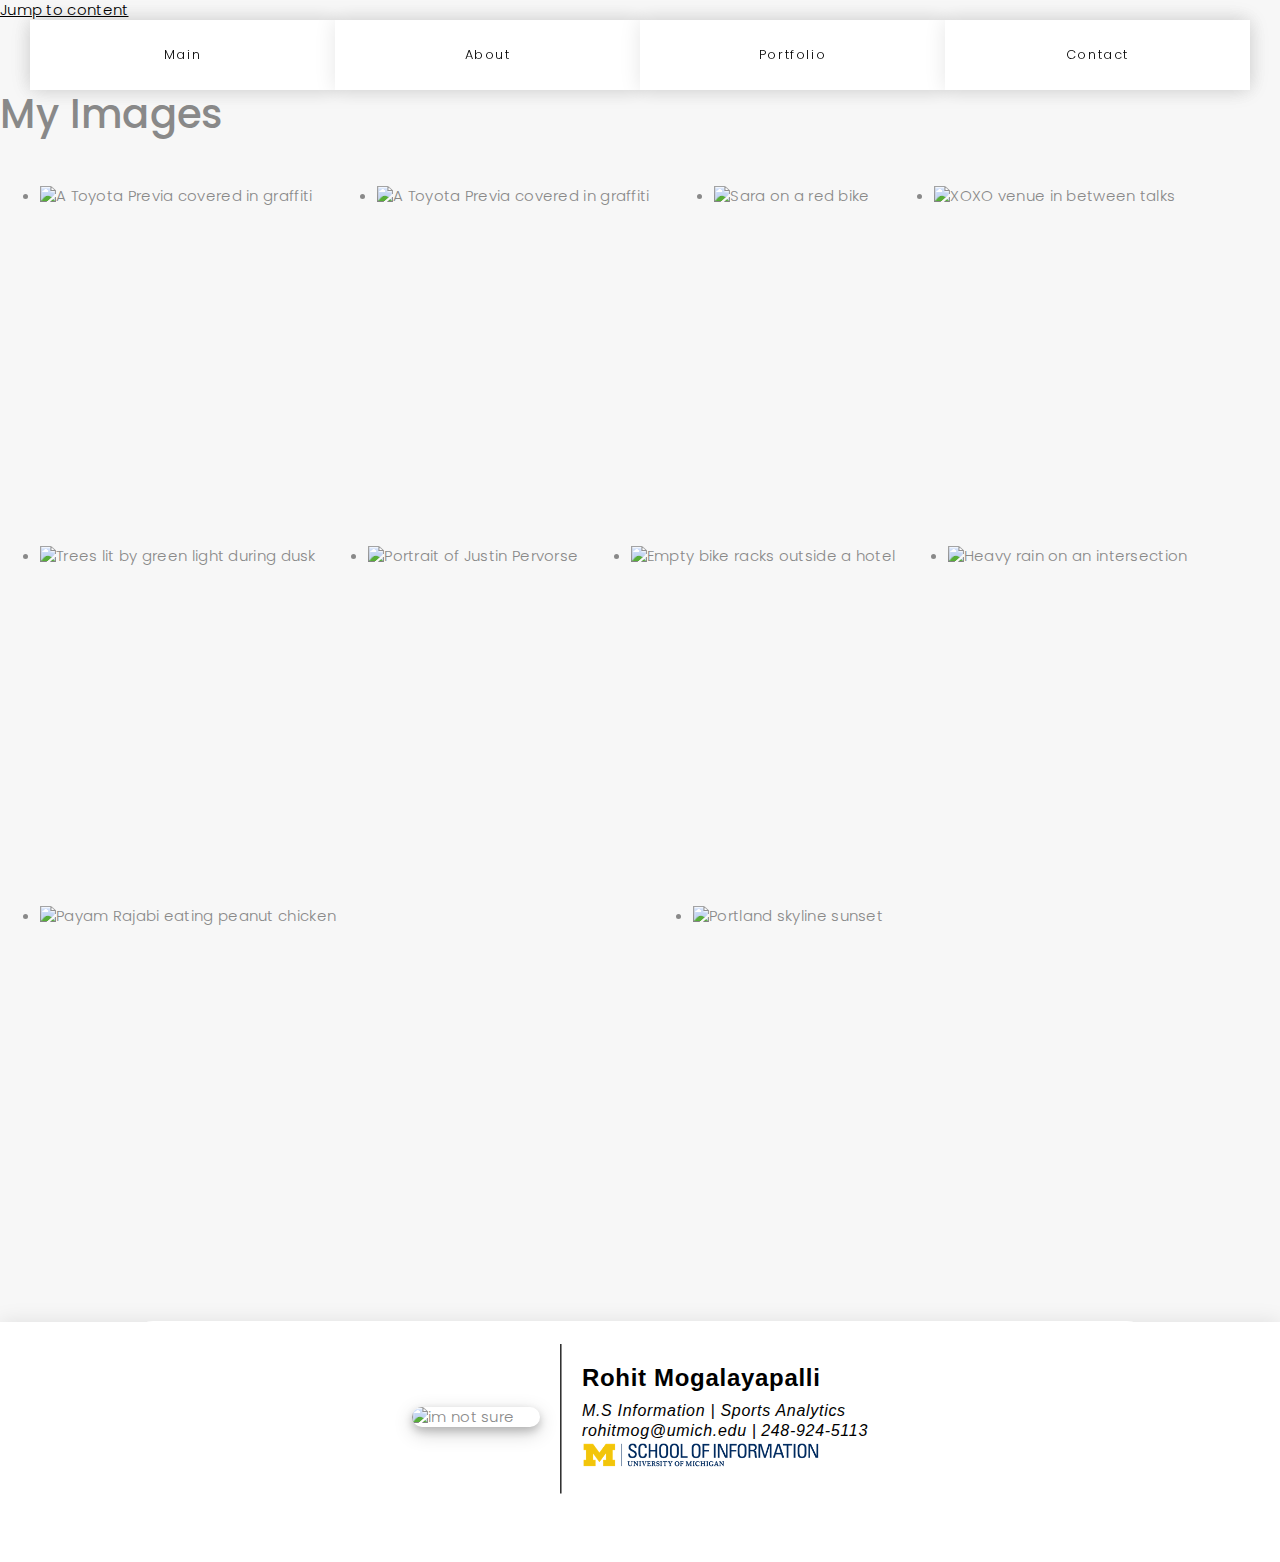
==== about.html @ 5989aec5 "hmmm" ====
<!DOCTYPE html>
<html lang="en">
    
<head>
  <!-- meta -->
  <meta charset="utf-8">
  <meta content="width=device-width, initial-scale=1.0" name="viewport">

  <title>Rohit Mogalayapalli</title>
  <meta content="" name="keywords">
  <meta content="" name="description">
    
  <!-- Google Fonts -->
  <link href="https://fonts.googleapis.com/css?family=Poppins:300,300i,400,400i,500,500i,600,600i,700,700i|Playfair+Display:400,400i,700,700i,900,900i" rel="stylesheet">

  <!-- Bootstrap CSS File -->
  <link href="lib/bootstrap/css/bootstrap.min.css" rel="stylesheet">

  <!-- Libraries CSS Files -->
<!--   <link href="lib/ionicons/css/ionicons.min.css" rel="stylesheet">
  <link href="lib/owlcarousel/assets/owl.carousel.min.css" rel="stylesheet">
  <link href="lib/magnific-popup/magnific-popup.css" rel="stylesheet">
  <link href="lib/hover/hover.min.css" rel="stylesheet">
 -->
  <!-- Main Stylesheet File -->
  <link href="css/style.css" rel="stylesheet">

  <!-- Responsive css -->
  <link href="css/responsive.css" rel="stylesheet">
    

<body>
  <!-- Hero -->
  <a id="skip" href="#tab-about" >Jump to content</a>

  <section class="et-hero-tabs" role = "navigation">
    <div class="et-hero-tabs-container">
      <a class="et-hero-tab" href="index.html" >Main</a>
      <a class="et-hero-tab" href="about.html" >About</a>
      <a class ="et-hero-tab" href="portfolio.html">Portfolio</a>
      <a class="et-hero-tab" href="contact.html">Contact</a>
    </div>
  </section>

    
  <!-- start section portfolio -->
  <div id ='tab-about' class = 'about' role="main">
   <h1> My Images</h1>
    <ul>
        <li>
            <img src="https://rohit-portfolio-files.s3.us-east-2.amazonaws.com/images/Brighton_211.jpg" alt="A Toyota Previa covered in graffiti" loading="lazy">
          </li>
          <li>
            <img src="https://rohit-portfolio-files.s3.us-east-2.amazonaws.com/images/IMG_5301+(1).jpg" alt="A Toyota Previa covered in graffiti" loading="lazy">
          </li>
          <li>
            <img src="https://rohit-portfolio-files.s3.us-east-2.amazonaws.com/images/IMG_6935.jpg" alt="Sara on a red bike" loading="lazy">
          </li>
          <li>
            <img src="https://rohit-portfolio-files.s3.us-east-2.amazonaws.com/images/IMG_9487.JPG" alt="XOXO venue in between talks" loading="lazy">
          </li>
          <li>
            <img src="https://rohit-portfolio-files.s3.us-east-2.amazonaws.com/images/Rohit+Mogalayapalli_08.jpg" alt="Trees lit by green light during dusk" loading="lazy">
          </li>
          <li>
            <img src="https://images.unsplash.com/photo-1538610821025-e70725b447a5?ixlib=rb-1.2.1&ixid=eyJhcHBfaWQiOjEyMDd9&w=1000&q=80" alt="Portrait of Justin Pervorse" loading="lazy">
          </li>
          <li>
            <img src="https://www.visittheusa.com/sites/default/files/styles/hero_m_1300x700/public/images/hero_media_image/2017-02/Detroit_Web72DPI_cropped.jpg?itok=9RsYGtDs" alt="Empty bike racks outside a hotel" loading="lazy">
          </li>
          <li>
            <img src="https://dtjew9b6f6zyn.cloudfront.net/wp-content/uploads/2019/03/MI-GettyImages-890883796-o.jpg" alt="Heavy rain on an intersection" loading="lazy">
          </li>
          <li>
            <img src="https://www.history.com/.image/t_share/MTU3ODc5MDg1MDkxMDA2MTc1/usa-michigan-detroit-renaissance-center-general-motors-hq.jpg" alt="Payam Rajabi eating peanut chicken" loading="lazy">
          </li>
          <li>
            <img src="https://www.visittheusa.com/sites/default/files/styles/hero_m_1300x700/public/images/hero_media_image/2017-02/Beach_Web72DPI_cropped.jpg?itok=hD_1K3HZ" alt="Portland skyline sunset" loading="lazy">
          </li>
      </ul>
  </div>



  <!-- start section footer -->
  <div id="tab-contact" class="row3" role="contentinfo">
  	<signature>
  		<img src ="images/rohitSignature.png" alt="im not sure"/>
      <line1>|</line1>
      <box  word-wrap = "break-word" > 
  	   	<h2>Rohit Mogalayapalli</h2>
  	    <a href = "https://www.si.umich.edu/">M.S Information | Sports Analytics </a>
        <br>
        <a href = "mailto: rohitmog@umich.edu" style="display:inline"> rohitmog@umich.edu </a>
        <h3 style="display:inline">|</h3> 
        <a href="tel:1-248-924-5113" style="display:inline"> 248-924-5113</a>
        <img src ="images/umsiSignature.png" alt="im not sure"/>
      </box>
  	</signature>
  </div>
  <!-- End section footer -->


</body>
</head>
</html>
---- css/style.css ----
body {
  background: #f7f7f7;
  color: #898989;
  font-family: 'Poppins', helvetica;
  font-size: 15px;
  font-weight: 300;
  line-height: 20px;
  letter-spacing: 0.02em;
  overflow-x: hidden;
  padding: 0;
  -moz-box-sizing: border-box;
  -ms-box-sizing: border-box;
  -o-box-sizing: border-box;
  -webkit-box-sizing: border-box;
  box-sizing: border-box;
}

#skip {
  color: black;
}

.et-hero-tabs,
.et-slide {
    display: flex;
    flex-direction: column;
    justify-content: center;
    align-items: center;
    height: 10%;
    position: relative;
    text-align: center;
    padding: 0 2em;
    h1 {
        font-size: 2rem;
        margin: 0;
        letter-spacing: 1rem;
    }
    h3 {
        font-size: 1rem;
        letter-spacing: 0.3rem;
        opacity: 0.6;
    }
}

.et-hero-tabs-container {
    display: flex;
    flex-direction: row;
    position: sticky;
    top: 0;
    width: 100%;
    height: 70px;
    box-shadow: 0 0 20px rgba(0, 0, 0, 0.1);
    z-index: 10;
    &--top {
        position: fixed;
        top: 0;
    }
}


.et-hero-tab {
    display: flex;
    justify-content: center;
    align-items: center;
    flex: 1;
    color: #000000;
    background: #ffffff;
      box-shadow: 0 0 20px rgba(0, 0, 0, 0.1);
    letter-spacing: 0.1rem;
    font-size: 0.8rem;

}

.et-hero-tabs-container a:hover{
  text-decoration: none;
  color: #66B1F1;
}


/*-----------------------------------------------------------------------------------*/
/*  
Signature
/*-----------------------------------------------------------------------------------*/

@keyframes slidein {
  from {
    margin-left: 100%;
    width: 300%; 
  }

  to {
    margin-left: 0%;
    width: 100%;
  }
}
/*
MOBILE
*/


/*----------------------------------------------------------------------------------*/
/*  Header
/*-----------------------------------------------------------------------------------*/
#large-header {
  position: relative;
  width: 100%;
  overflow: hidden;
    /* Create the parallax scrolling effect */
  background-color: black;
  background-attachment: fixed;
  background-position: center;
  background-repeat: no-repeat;
  background-size: cover;
  z-index: 1;
  height: 85vh;
  width: 100%;

  animation-duration: 3s;
  animation-name: slidein;
}


#large-header .header-content {
  display:grid; 
  grid-template-rows: auto auto auto;
  grid-template-columns: auto auto auto;
  color: white;
  top: 40px;
}

#name {
grid-row: 1 / 2;
grid-column: 1 / 2;
}

#title{
  grid-row: 2 / 3;
  grid-column: 1 / 2;
}

#school{
  grid-row: 3 / 4;
  grid-column: 1 / 2;
}

#age{
  grid-row: 1 / 2;
  grid-column: 3 / 4;
}

#projects{
  grid-row: 2 / 3;
  grid-column: 3 / 4;
}

#clients{
  grid-row: 3 / 4;
  grid-column: 3 / 4;
}




.row1{
  background-color: #000000;
  background-image: linear-gradient(-45deg, #000000,  #C0C0C0, #C0C0C0, #000000);
  display: grid;
  grid-template-columns: auto auto auto;
  grid-template-rows: auto auto auto;
  justify-content: center;
  grid-gap: 10px;
  margin: 20px;
  height: 100%;
}
.flip-card {
  background-color: transparent;
  width: 300px;
  height: 200px;
  border: 1px solid #f1f1f1;
  perspective: 1000px; /* Remove this if you don't want the 3D effect */
}

/* This container is needed to position the front and back side */
.flip-card-inner {
  position: relative;
  width: 100%;
  height: 100%;
  text-align: center;
  transition: transform 0.8s;
  transform-style: preserve-3d;
}

/* Do an horizontal flip when you move the mouse over the flip box container */
.flip-card:hover .flip-card-inner {
  transform: rotateY(180deg);
}

/* Position the front and back side */
.flip-card-front, .flip-card-back {
  position: absolute;
  width: 100%;
  height: 100%;
  -webkit-backface-visibility: hidden; /* Safari */
  backface-visibility: hidden;
}

/* Style the front side (fallback if image is missing) */
.flip-card-front {
  background-color: #bbb;
  color: black;
}

/* Style the back side */
.flip-card-back {
  background-color: dodgerblue;
  color: white;
  transform: rotateY(180deg);
}
.row2{
  background-color: #000000;
  background-image: linear-gradient(-45deg, #000000,  #C0C0C0, #C0C0C0, #000000);
  
  display: flex;
  justify-content: center;
  align-items: center;
  margin: 0;
  height: 100%;
}

.row3{
  background: #ffffff;
  box-shadow: 0 0 20px rgba(0, 0, 0, 0.1);
  display: flex;
  justify-content: center;
  align-items: center;
  height: 15rem;


}

.row3 img{
  width: 8rem;
  box-shadow: 0 4px 8px 0 rgba(0, 0, 0, 0.2), 0 6px 20px 0 rgba(0, 0, 0, 0.19);
  border-radius: 100px;
  display: flex;
  justify-content: center;
  align-items: center;

}

.row3 line1{
  font-family:MontserratRegular,Helvetica,sans-serif;
  color:#000000;
  font-size: 10rem;
  text-align: center; 
  padding-bottom: 25px; 
  transform: scale(.1, 1);
}

.row3 h2{
  font-family: sans-serif;
  color:#000000;
  font-size:1.5rem;
  font-weight:bold;
  letter-spacing:.7px;
  text-align: left;
  padding-bottom: 0px;

}
.row3 h3{
  font-family: sans-serif;
  color:#000000;
  font-size:1.0rem;
  font-weight:normal;
  letter-spacing:.7px;
  line-height: 1px;
  text-align: left; 
  padding-bottom: 1px; 
  text-overflow: hidden;

}


.row3 a{
  font-family: sans-serif;
  font-style: italic;
  color:#000000;
  font-size:1.0rem;
  font-weight:normal;
  letter-spacing:.7px;
  line-height: 1px;
  text-align: left;  
  padding-bottom: 4px; 
}

.row3 signature{
  background: #ffffff;
  /*box-shadow: 0 4px 8px 0 rgba(0, 0, 0, 0.2), 0 6px 20px 0 rgba(0, 0, 0, 0.19);*/
  margin-top: -50px;
  border-radius: 25px;
  width: 80%;
  height: 80%;
  top: 50%;
  left: 50%;
  text-align: left;
    display: flex;
  justify-content: center;
  align-items: center;

}



.row3 box img{
  width: 15rem;
  border-radius: 0px;
  box-shadow: none;
  display: flex;
  justify-content: center;
  align-items: center;

}


.about {

}


.about ul {
  padding: 40px;
  display: flex;
  flex-wrap: wrap;
}

.about li {
  height: 40vh;
  flex-grow: 1;
}

.about img {
  max-height: 100%;
  min-width: 100%;
  object-fit: cover;
  vertical-align: bottom;
  
}

.about img:hover {
opacity: 70%;
}



@media screen and (max-width: 480px) {
  
  h1 {
    font-size: 12pt;
  }
  h2{
    font-size: 8pt;
  }
}

/*
TABLET
*/
@media screen and (min-width: 481px) and (max-width: 1000px) {
  h1 {
    font-size: 25pt;
  }
  h2{
    font-size: 15pt;
  }
}
---- css/responsive.css ----
/** Width between 1200x to 0
 *  ~~~~~~~~~~~~~~~~~~~~~~~~~~~~~~~~~~~~
 */

@media (min-width: 1200px) {

}

/** Width between 992px to 1199px
 *  ~~~~~~~~~~~~~~~~~~~~~~~~~~~~~~~~~~~~
 */

@media (min-width: 992px) and (max-width: 1199px) {
  
}

/** Width between 768px to 991px
 *  ~~~~~~~~~~~~~~~~~~~~~~~~~~~~~~~~~~~~
 */

@media (min-width: 768px) and (max-width: 991px) {
  /* Navbar */
  nav {
    padding: 10px 15px;
  }
  .nav-menu {
    margin-top: 40px;
    display: none;
    float: none;
    width: 100%;
  }
  .nav-menu li {
    float: none;
    width: 100%;
    text-align: center;
    border-top: 1px solid #f7f7f7;
    line-height: 45px;
    margin-left: 0;
    padding-top: 10px;
    padding-bottom: 10px;
  }
  .responsive {
    float: right;
    padding-top: 15px;
    display: block;
  }
  /* About */
  .head-info .header-content .cmaster h1 {
    font-size: 32px;
  }
  #about .div-img-bg {
    padding: 0;
  }
  #about .div-img-bg .about-img img {
    margin-top: 0%;
    margin-left: calc(0% - 0px);
  }
  #about .about-descr .p-heading {
    font-size: 20px;
  }
  #about .about-descr .separator {
    max-width: 100%;
    margin-bottom: 0;
  }
  /* portfolio */
  #portfolio .portfolio-list .nav li {
    float: none;
    margin: 20px;
    display: inline-block;
  }
  /* journal */
  #journal .journal-block .journal-info {
    margin-bottom: 30px;
  }
  /* Contact */
  .contact-contact {
    margin-bottom: 30px;
  }
  /* Footer */
  #footer .socials-media ul li {
    margin-right: 0;
    margin-left: 0;
    float: none;
    display: inline-block;
  }
}

/** Width between 767px to 0
 *  ~~~~~~~~~~~~~~~~~~~~~~~~~~~~~~~~~~~~
 */

@media (max-width: 767px) {
  /* Navbar */
  nav {
    padding: 20px 15px;
  }
  .nav-menu {
    margin-top: 40px;
    display: none;
    float: none;
    width: 100%;
  }
  .nav-menu li {
    float: none;
    width: 100%;
    text-align: center;
    border-top: 1px solid #f7f7f7;
    line-height: 45px;
    margin-left: 0;
    padding-top: 10px;
    padding-bottom: 10px;
  }
  .responsive {
    float: right;
    padding-top: 15px;
    display: block;
  }
  /* About */
  .head-info .header-content h1 {
    font-size: 32px;
  }
  #about .div-img-bg {
    padding: 0;
  }
  #about .div-img-bg .about-img img {
    margin-top: 0%;
    margin-left: calc(0% - 0px);
  }
  #about .about-descr .p-heading {
    font-size: 20px;
  }
  #about .about-descr .separator {
    max-width: 100%;
    margin-bottom: 0;
  }
  /* portfolio */
  #portfolio .portfolio-list .nav li {
    float: none;
    margin: 20px;
    display: inline-block;
  }
  /* journal */
  #journal .journal-block .journal-info {
    margin-bottom: 30px;
  }
  /* Contact */
  .contact-contact {
    margin-bottom: 30px;
  }
  /* Footer */
  #footer .socials-media ul li {
    margin-right: 0;
    margin-left: 0;
    float: none;
    display: inline-block;
  }
}

/** Width between 600px to 0
 *  ~~~~~~~~~~~~~~~~~~~~~~~~~~~~~~~~~~~~
 */

@media (max-width: 600px) {
  /* Navbar */
  nav {
    padding: 10px 15px;
  }
  .nav-menu {
    margin-top: 40px;
    display: none;
    float: none;
    width: 100%;
  }
  .nav-menu li {
    float: none;
    width: 100%;
    text-align: center;
    border-top: 1px solid #f7f7f7;
    line-height: 45px;
    margin-left: 0;
    padding-top: 10px;
    padding-bottom: 10px;
  }
  .responsive {
    float: right;
    padding-top: 15px;
    display: block;
  }
  /* About */
  .head-info .header-content h1 {
    font-size: 32px;
  }
  #about .div-img-bg {
    padding: 0;
  }
  #about .div-img-bg .about-img img {
    margin-top: 0%;
    margin-left: calc(0% - 0px);
  }
  #about .about-descr .p-heading {
    font-size: 20px;
  }
  #about .about-descr .separator {
    max-width: 100%;
    margin-bottom: 0;
  }
  /* portfolio */
  #portfolio .portfolio-list .nav li {
    float: none;
    margin: 10px;
    display: inline-block;
  }
  /* journal */
  #journal .journal-block .journal-info {
    margin-bottom: 30px;
  }
  /* Contact */
  .contact-contact {
    margin-bottom: 30px;
  }
  /* Footer */
  #footer .socials-media ul li {
    margin-right: 0;
    margin-left: 0;
    float: none;
    display: inline-block;
  }
}

/** Width between 480px to 0
 *  ~~~~~~~~~~~~~~~~~~~~~~~~~~~~~~~~~~~~
 */

@media (max-width: 480px) {
  /* Navbar */
  nav {
    padding: 20px 15px;
  }
  .nav-menu {
    margin-top: 40px;
    display: none;
    float: none;
    width: 100%;
  }
  .nav-menu li {
    float: none;
    width: 100%;
    text-align: center;
    border-top: 1px solid #f7f7f7;
    line-height: 45px;
    margin-left: 0;
    padding-top: 10px;
    padding-bottom: 10px;
  }
  .responsive {
    float: right;
    padding-top: 15px;
    display: block;
  }
  /* About */
  .head-info .header-content h1 {
    font-size: 32px;
  }
  #about .div-img-bg {
    padding: 0;
  }
  #about .div-img-bg .about-img img {
    margin-top: 0%;
    margin-left: calc(0% - 0px);
  }
  #about .about-descr .p-heading {
    font-size: 20px;
  }
  #about .about-descr .separator {
    max-width: 100%;
    margin-bottom: 0;
  }
  /* portfolio */
  #portfolio .portfolio-list .nav li {
    float: none;
    margin: 20px;
  }
  /* journal */
  #journal .journal-block .journal-info {
    margin-bottom: 30px;
  }
  /* Contact */
  .contact-contact {
    margin-bottom: 30px;
  }
  /* Footer */
  #footer .socials-media ul li {
    margin-right: 0;
    margin-left: 0;
    float: none;
    display: inline-block;
  }
}

/** Width between 320px to 0
 *  ~~~~~~~~~~~~~~~~~~~~~~~~~~~~~~~~~~~~
 */

@media (max-width: 320px) {
  /* Navbar */
  nav {
    padding: 20px 15px;
  }
  .nav-menu {
    margin-top: 40px;
    display: none;
    float: none;
    width: 100%;
  }
  .nav-menu li {
    float: none;
    width: 100%;
    text-align: center;
    border-top: 1px solid #f7f7f7;
    line-height: 45px;
    margin-left: 0;
    padding-top: 10px;
    padding-bottom: 10px;
  }
  .responsive {
    float: right;
    padding-top: 15px;
    display: block;
  }
  /* About */
  .head-info .header-content h1 {
    font-size: 32px;
  }
  #about .div-img-bg {
    padding: 0;
  }
  #about .div-img-bg .about-img img {
    margin-top: 0%;
    margin-left: calc(0% - 0px);
  }
  #about .about-descr .p-heading {
    font-size: 20px;
  }
  #about .about-descr .separator {
    max-width: 100%;
    margin-bottom: 0;
  }
  /* portfolio */
  #portfolio .portfolio-list .nav li {
    float: none;
    margin: 20px;
  }
  /* journal */
  #journal .journal-block .journal-info {
    margin-bottom: 30px;
  }
  /* Contact */
  .contact-contact {
    margin-bottom: 30px;
  }
  /* Footer */
  #footer .socials-media ul li {
    margin-right: 0;
    margin-left: 0;
    float: none;
    display: inline-block;
  }
  /* Single page */
  .entry-comments-body span {
    display: inline-block;
    margin-right: 0;
  }
}
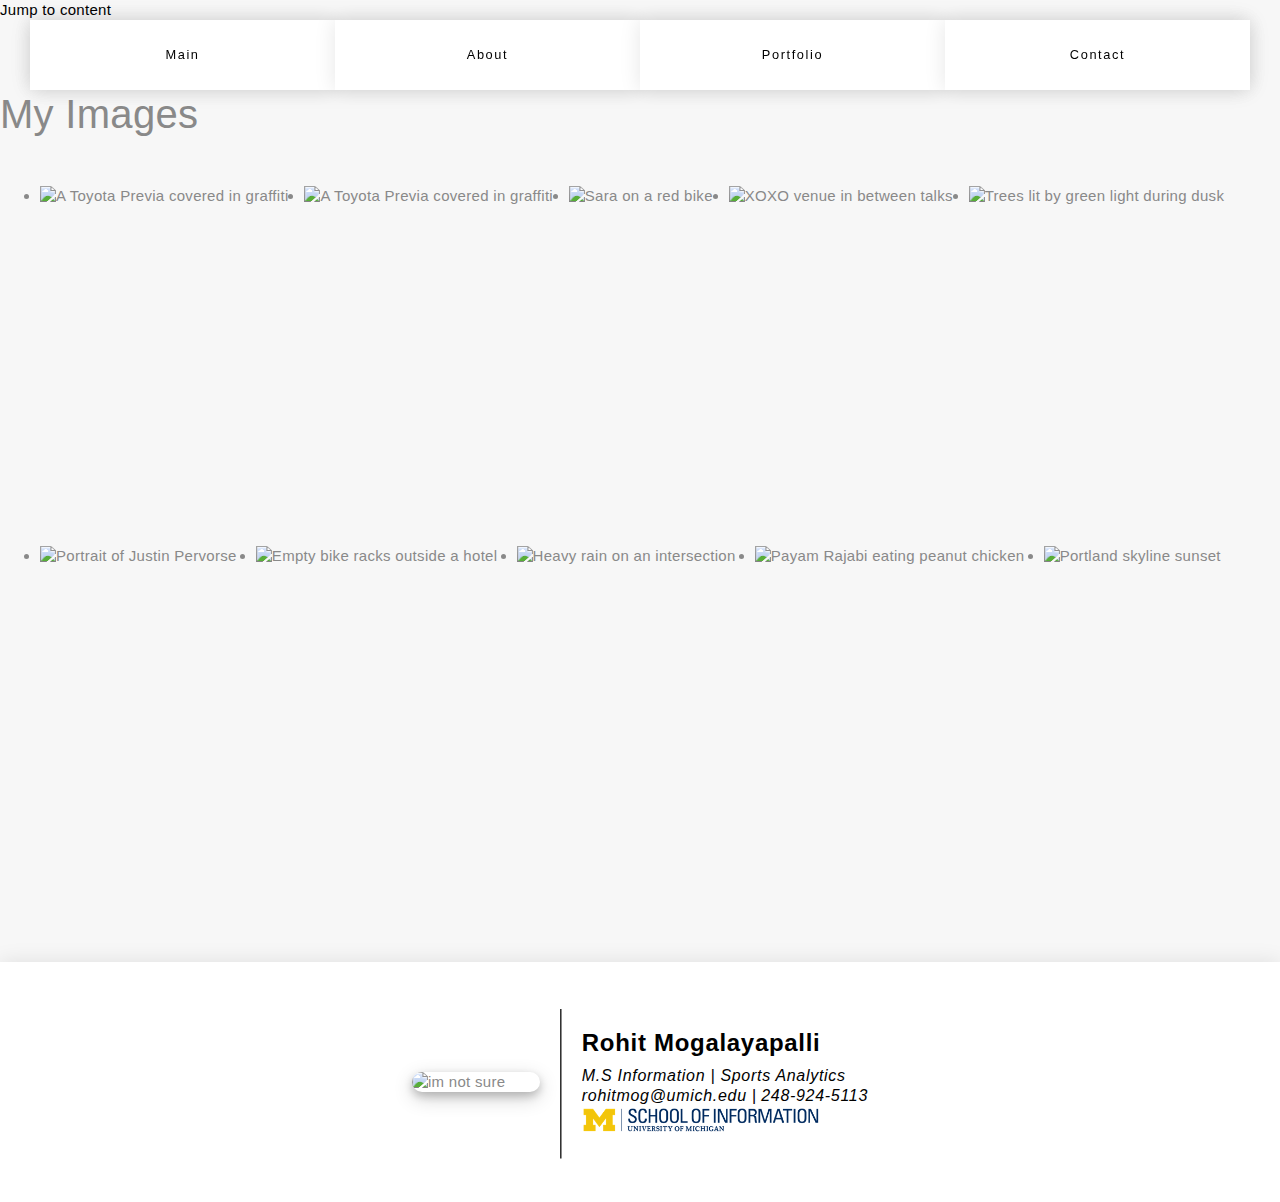
==== commit acb18191: "hmmm" ====
--- a/about.html
+++ b/about.html
@@ -1,5 +1,6 @@
 <!DOCTYPE html>
-<html lang="en">
+<html lang="en"></html>  
+<head>
     
 <head>
   <!-- meta -->
@@ -10,8 +11,6 @@
   <meta content="" name="keywords">
   <meta content="" name="description">
     
-  <!-- Google Fonts -->
-  <link href="https://fonts.googleapis.com/css?family=Poppins:300,300i,400,400i,500,500i,600,600i,700,700i|Playfair+Display:400,400i,700,700i,900,900i" rel="stylesheet">
 
   <!-- Bootstrap CSS File -->
   <link href="lib/bootstrap/css/bootstrap.min.css" rel="stylesheet">
@@ -84,23 +83,19 @@
 
   <!-- start section footer -->
   <div id="tab-contact" class="row3" role="contentinfo">
-  	<signature>
-  		<img src ="images/rohitSignature.png" alt="im not sure"/>
-      <line1>|</line1>
-      <box  word-wrap = "break-word" > 
-  	   	<h2>Rohit Mogalayapalli</h2>
-  	    <a href = "https://www.si.umich.edu/">M.S Information | Sports Analytics </a>
-        <br>
-        <a href = "mailto: rohitmog@umich.edu" style="display:inline"> rohitmog@umich.edu </a>
-        <h3 style="display:inline">|</h3> 
-        <a href="tel:1-248-924-5113" style="display:inline"> 248-924-5113</a>
-        <img src ="images/umsiSignature.png" alt="im not sure"/>
-      </box>
-  	</signature>
+    <img src ="images/rohitSignature.png" alt="im not sure"/>
+    <line1>|</line1>
+    <box  word-wrap = "break-word" > 
+       <h2>Rohit Mogalayapalli</h2>
+      <a href = "https://www.si.umich.edu/">M.S Information | Sports Analytics </a>
+      <br>
+      <a href = "mailto: rohitmog@umich.edu" style="display:inline"> rohitmog@umich.edu </a>
+      <h3 style="display:inline">|</h3> 
+      <a href="tel:1-248-924-5113" style="display:inline"> 248-924-5113</a>
+      <img src ="images/umsiSignature.png" alt="im not sure"/>
+    </box>
   </div>
   <!-- End section footer -->
 
 
 </body>
-</head>
-</html>
--- a/css/style.css
+++ b/css/style.css
@@ -21,6 +21,11 @@
 
 #skip {
   color: black;
+}
+
+label{
+  color: #000000;
+  font-weight: 400;
 }
 
 .et-hero-tabs,
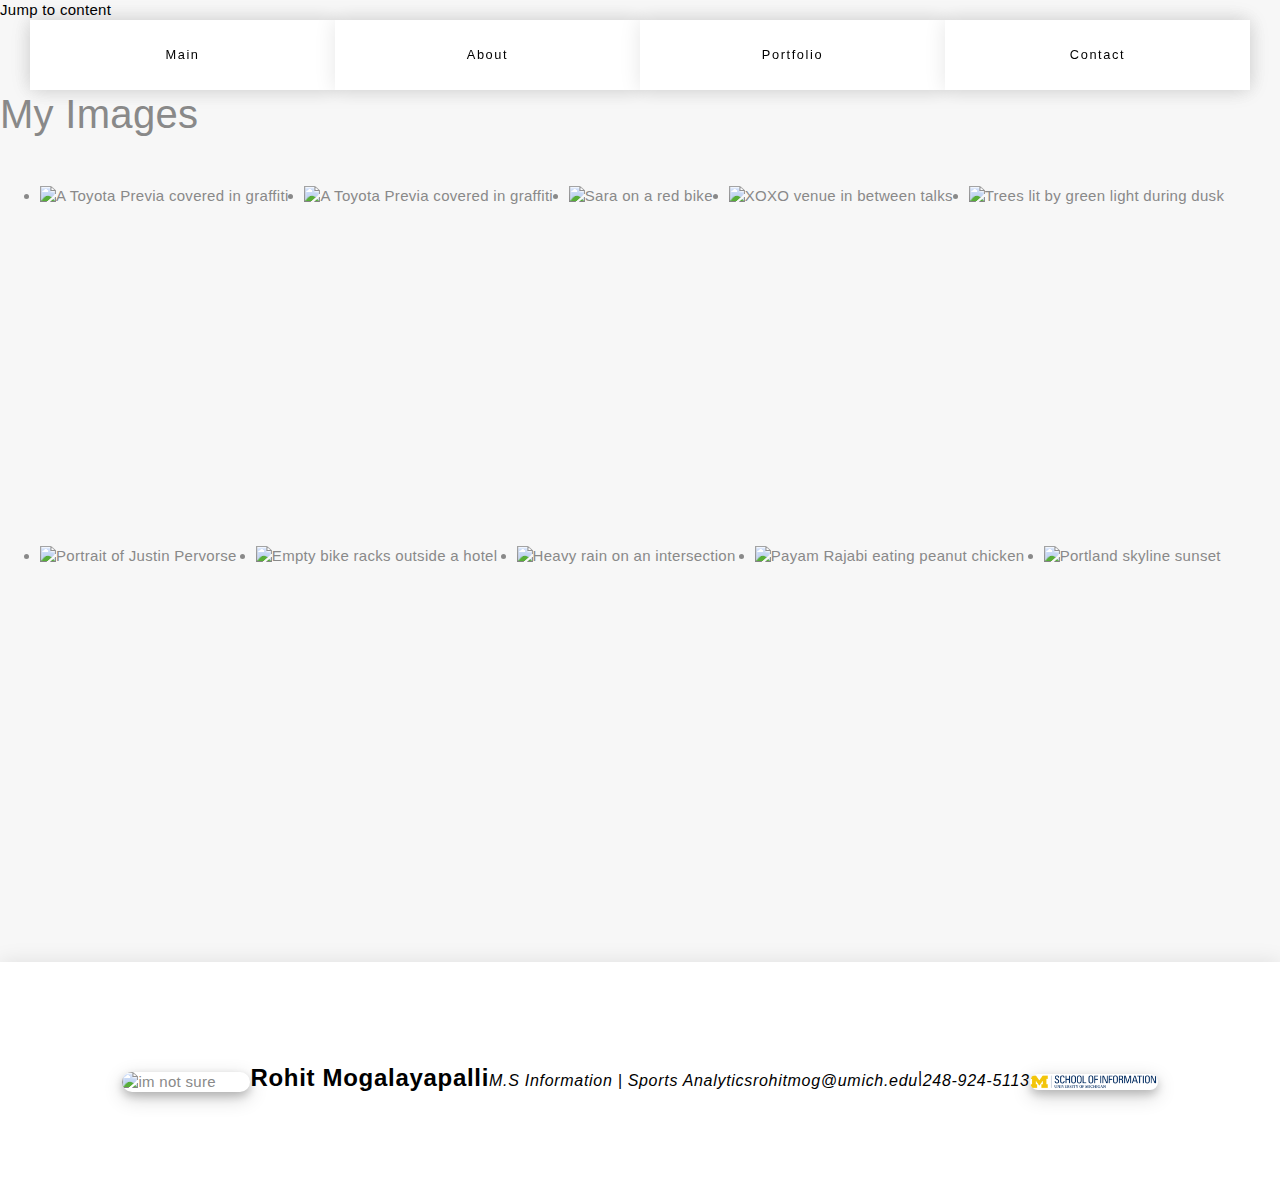
==== commit e07ffe92: "hmmm" ====
--- a/about.html
+++ b/about.html
@@ -1,6 +1,6 @@
 <!DOCTYPE html>
-<html lang="en"></html>  
-<head>
+<html lang="en">
+
     
 <head>
   <!-- meta -->
@@ -27,7 +27,7 @@
   <!-- Responsive css -->
   <link href="css/responsive.css" rel="stylesheet">
     
-
+</head>
 <body>
   <!-- Hero -->
   <a id="skip" href="#tab-about" >Jump to content</a>
@@ -83,9 +83,9 @@
 
   <!-- start section footer -->
   <div id="tab-contact" class="row3" role="contentinfo">
+
     <img src ="images/rohitSignature.png" alt="im not sure"/>
-    <line1>|</line1>
-    <box  word-wrap = "break-word" > 
+    
        <h2>Rohit Mogalayapalli</h2>
       <a href = "https://www.si.umich.edu/">M.S Information | Sports Analytics </a>
       <br>
@@ -93,9 +93,11 @@
       <h3 style="display:inline">|</h3> 
       <a href="tel:1-248-924-5113" style="display:inline"> 248-924-5113</a>
       <img src ="images/umsiSignature.png" alt="im not sure"/>
-    </box>
-  </div>
+
+
+</div>
   <!-- End section footer -->
 
 
 </body>
+</html>  